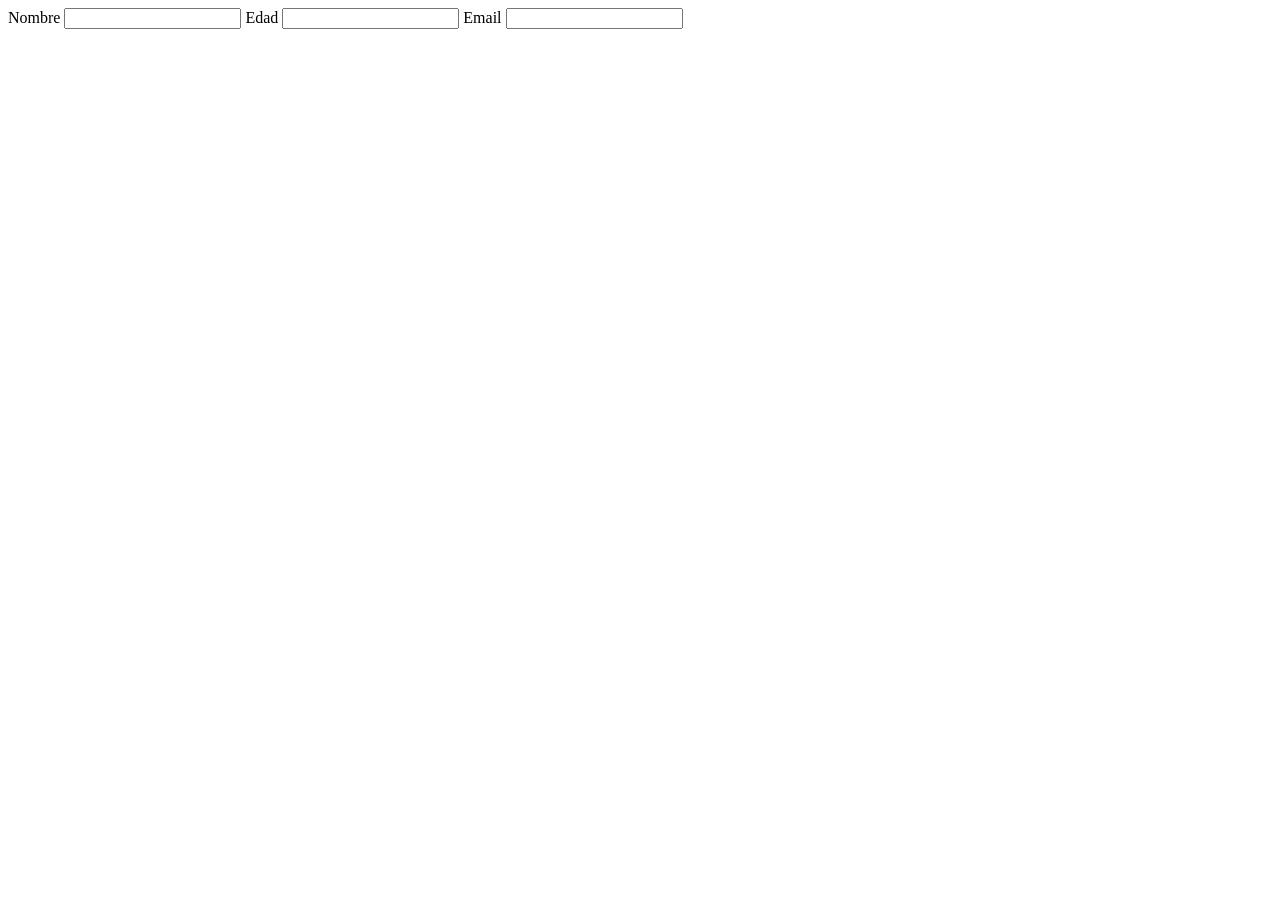
==== web/WEB-INF/formulario.html @ 22f84001 "Añade formulario de clientes" ====
<!DOCTYPE html>
<!--
To change this license header, choose License Headers in Project Properties.
To change this template file, choose Tools | Templates
and open the template in the editor.
-->
<html>
    <head>
        <title>TODO supply a title</title>
        <meta charset="UTF-8">
        <meta name="viewport" content="width=device-width, initial-scale=1.0">
    </head>
    <body>
        <div>
            <form method="get" action="proceso.jsp">
                <label for="nombre">Nombre</label>
                <input type="text" name="nombre" id="nombre">
                
                <label for="edad">Edad</label>
                <input type="text" name="edad" id="edad">
                
                <label for="email">Email</label>
                <input type="text" name="email" id="email">
                
            </form>
        </div>
    </body>
</html>
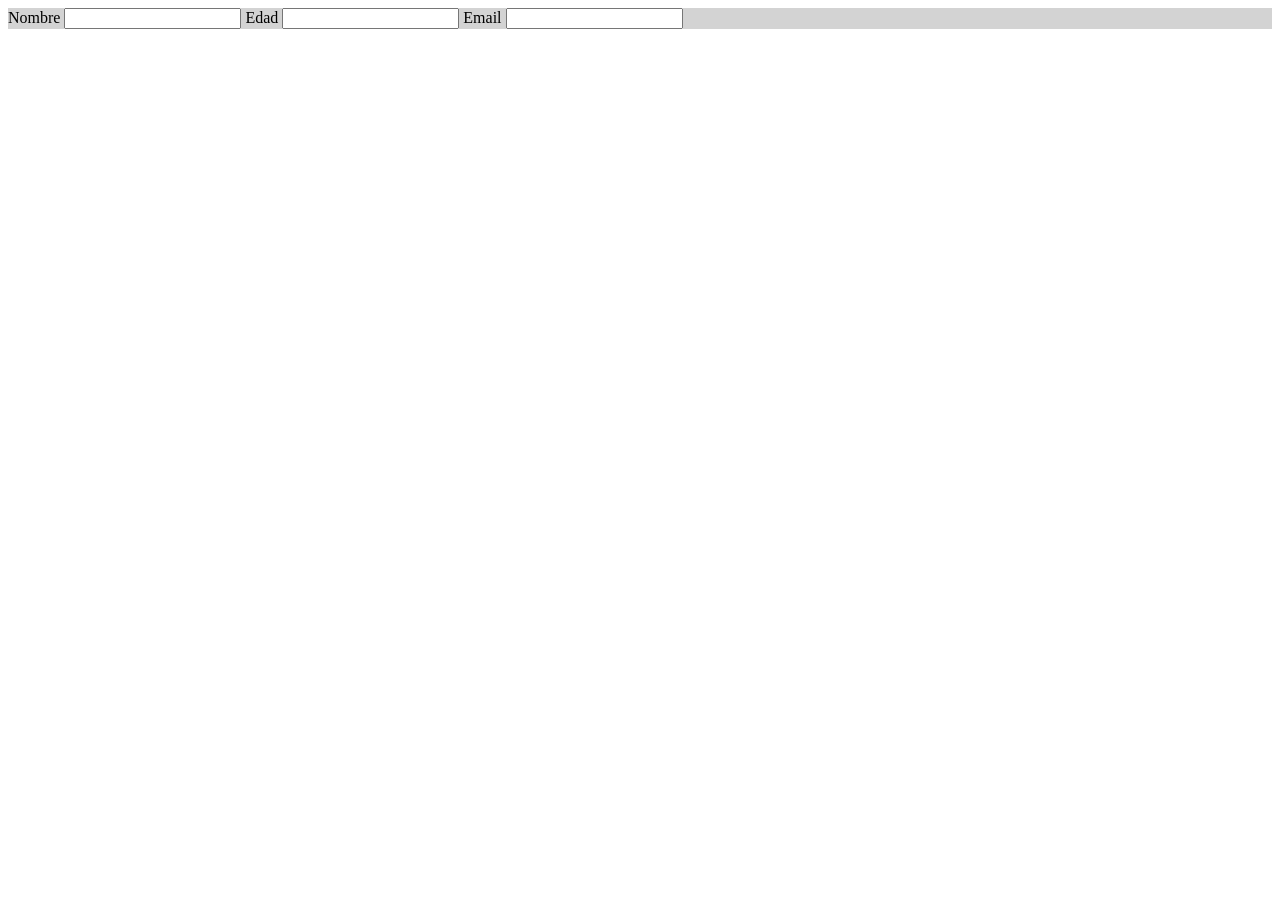
==== commit 415cde5f: "Linkeado css a formulario" ====
--- a/web/WEB-INF/formulario.html
+++ b/web/WEB-INF/formulario.html
@@ -9,6 +9,7 @@
         <title>TODO supply a title</title>
         <meta charset="UTF-8">
         <meta name="viewport" content="width=device-width, initial-scale=1.0">
+        <link rel="stylesheet" type="text/css" href="css/style.css">
     </head>
     <body>
         <div>
--- a/web/WEB-INF/css/style.css
+++ b/web/WEB-INF/css/style.css
@@ -0,0 +1,13 @@
+form{
+    background-color: lightgrey;
+}
+/*
+To change this license header, choose License Headers in Project Properties.
+To change this template file, choose Tools | Templates
+and open the template in the editor.
+*/
+/* 
+    Created on : 06-feb-2019, 14:17:18
+    Author     : fmarin
+*/
+
